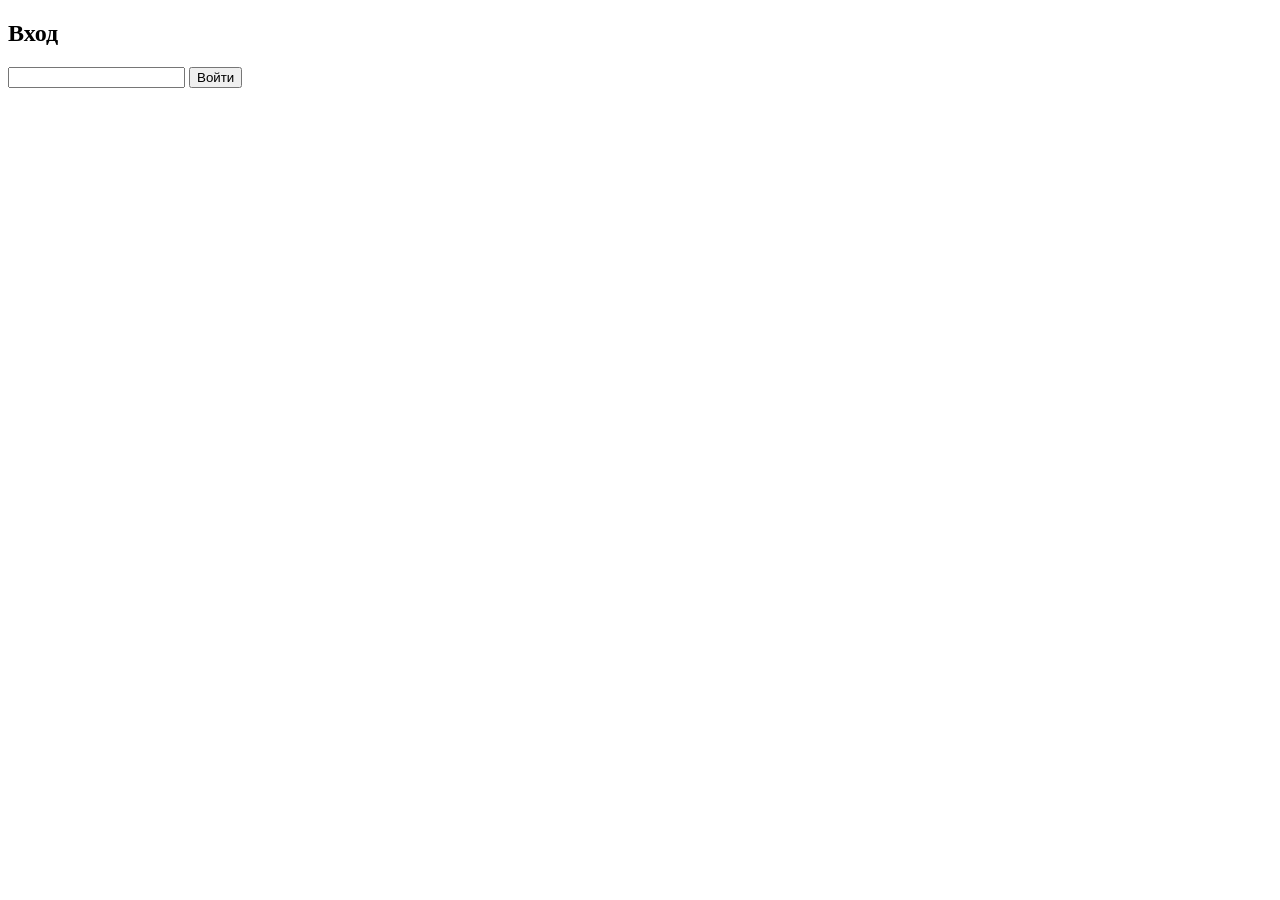
==== src/document_search/api/static/login.html @ f5ac7a8d "feat(api): FastAPI app with login, rate limits, upload validation and web UI Co-Authored-By: Claude " ====
<!doctype html>
<html lang="ru">
<head>
<meta charset="utf-8">
<meta name="viewport" content="width=device-width, initial-scale=1">
<title>Вход</title>
<link rel="stylesheet" href="/static/app.css">
</head>
<body>
<div class="wrap">
  <section class="card">
    <h2>Вход</h2>
    <form class="query" id="loginForm">
      <input id="password" type="password" autocomplete="current-password" aria-label="Пароль" required>
      <button class="primary" type="submit">Войти</button>
    </form>
    <div id="loginMsg"></div>
  </section>
</div>
<script src="/static/login.js"></script>
</body>
</html>
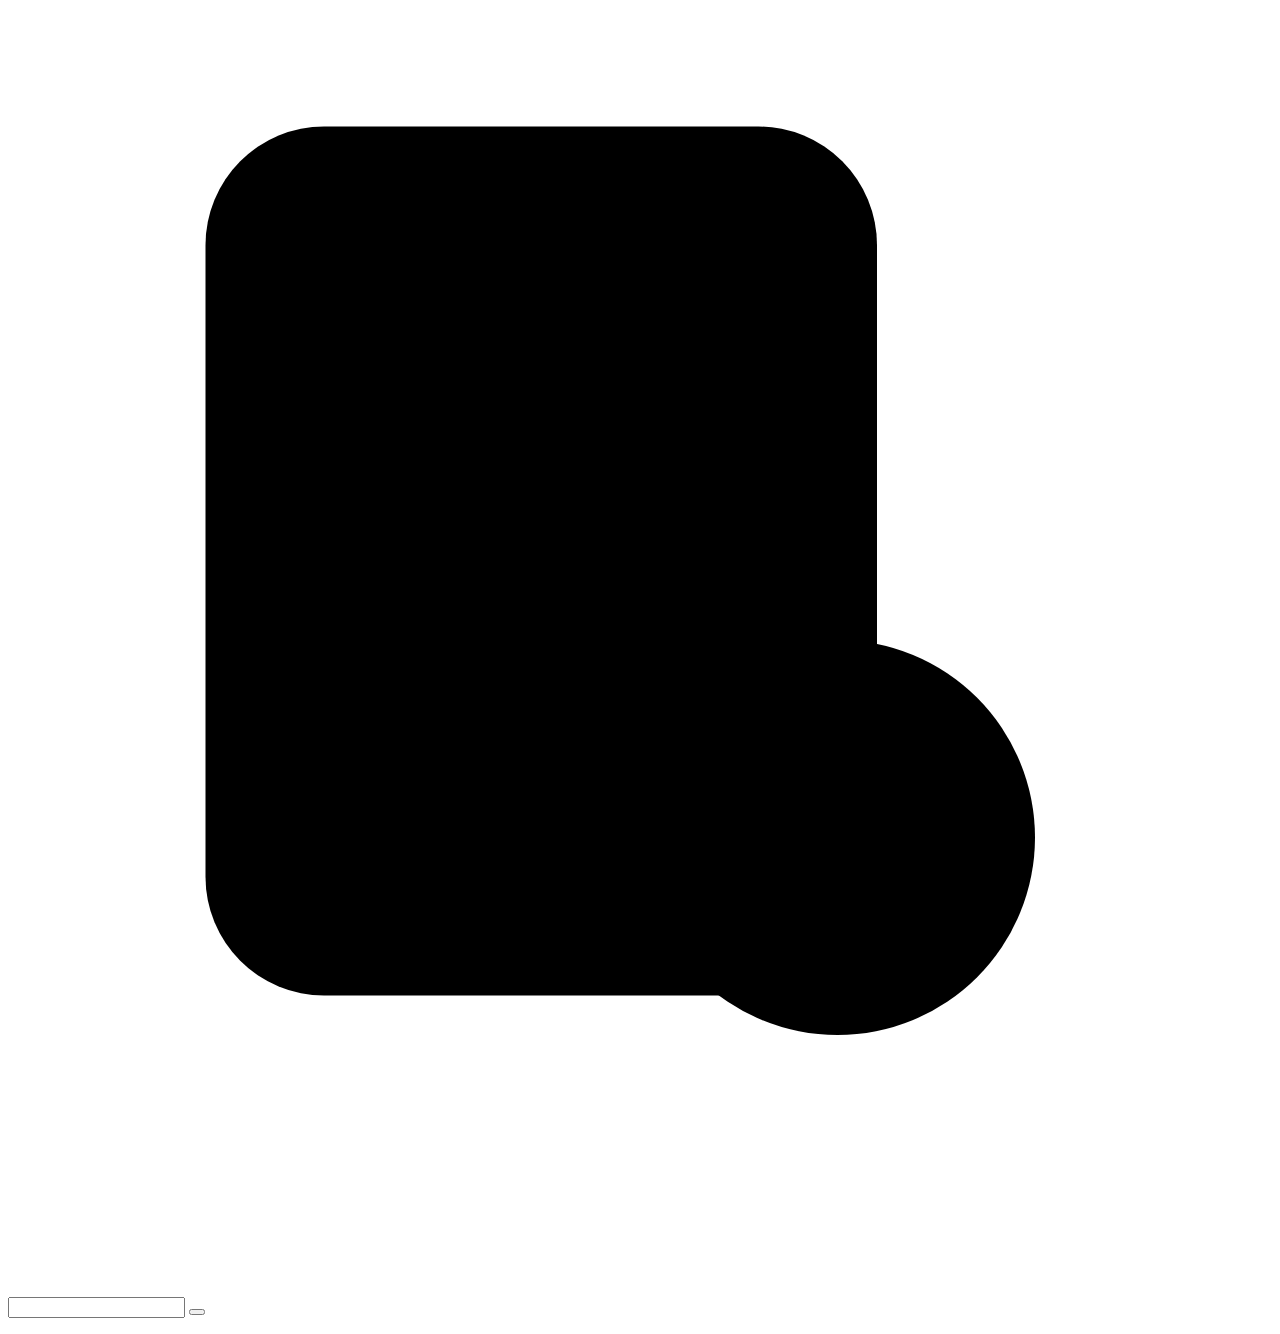
==== commit 6226192a: "feat(ui): ru/en switcher, theme toggle, delete and sign-out buttons, branded login All UI strings li" ====
--- a/src/document_search/api/static/login.html
+++ b/src/document_search/api/static/login.html
@@ -1,22 +1,27 @@
 <!doctype html>
-<html lang="ru">
+<html lang="ru" class="i18n-pending">
 <head>
 <meta charset="utf-8">
 <meta name="viewport" content="width=device-width, initial-scale=1">
-<title>Вход</title>
+<title data-i18n="ui.login.title"></title>
+<link rel="icon" href="/static/favicon.svg" type="image/svg+xml">
 <link rel="stylesheet" href="/static/app.css">
+<script src="/static/common.js"></script>
 </head>
-<body>
-<div class="wrap">
-  <section class="card">
-    <h2>Вход</h2>
-    <form class="query" id="loginForm">
-      <input id="password" type="password" autocomplete="current-password" aria-label="Пароль" required>
-      <button class="primary" type="submit">Войти</button>
-    </form>
-    <div id="loginMsg"></div>
-  </section>
-</div>
+<body class="login-page">
+<div class="controls login-controls" id="controls"></div>
+<main class="login-card card">
+  <svg class="logo logo-lg" viewBox="0 0 32 32" aria-hidden="true"><rect x="5" y="3" width="17" height="22" rx="3"/><path d="M9 9h9M9 13h9M9 17h5"/><circle cx="21" cy="21" r="5"/><path d="M25 25l4 4"/></svg>
+  <h1 data-i18n="ui.app.title"></h1>
+  <p class="tagline" data-i18n="ui.app.tagline"></p>
+  <form id="loginForm">
+    <label class="field-label" for="password" data-i18n="ui.login.password"></label>
+    <input id="password" type="password" autocomplete="current-password" required>
+    <button class="primary" type="submit" data-i18n="ui.login.submit"></button>
+  </form>
+  <p class="hint" data-i18n="ui.login.subtitle"></p>
+  <div id="loginMsg"></div>
+</main>
 <script src="/static/login.js"></script>
 </body>
 </html>
